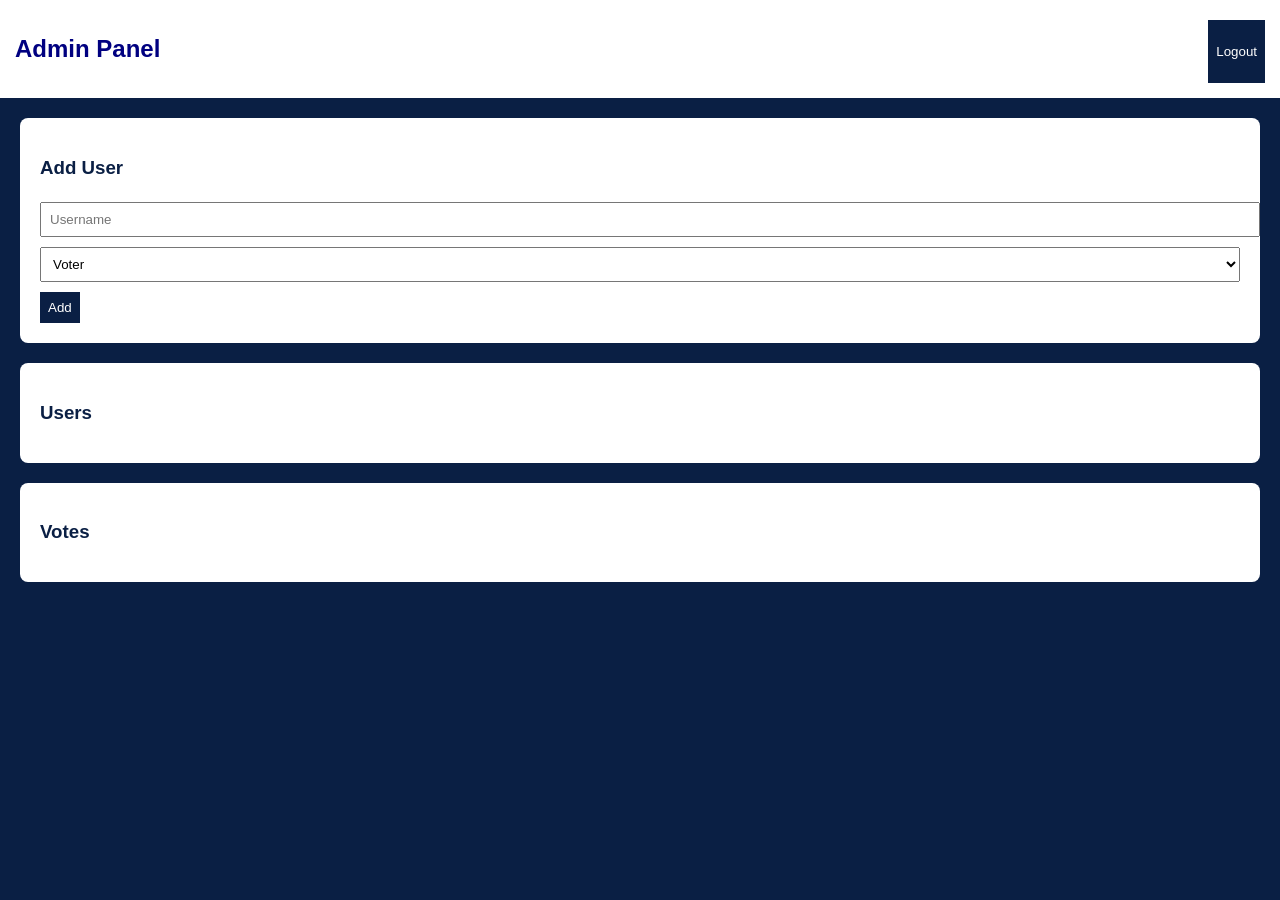
==== admin.html @ 48d2c441 "initial commit" ====
<!DOCTYPE html>
<html>
<head>
    <title>Admin Panel</title>
    <meta name="viewport" content="width=device-width, initial-scale=1.0">
    <link rel="stylesheet" href="style.css">
</head>
<body>

<header>
    <h2>Admin Panel</h2>
    <button onclick="logout()">Logout</button>
</header>

<div class="container">

    <div class="card">
        <h3>Add User</h3>
        <input id="newUsername" placeholder="Username">
        <select id="role">
            <option value="voter">Voter</option>
            <option value="admin">Admin</option>
        </select>
        <button onclick="addUser()">Add</button>
    </div>

    <div class="card">
        <h3>Users</h3>
        <div id="usersList"></div>
    </div>

    <div class="card">
        <h3>Votes</h3>
        <div id="votesList"></div>
    </div>

</div>

<script src="script.js"></script>
</body>
</html>
---- style.css ----
:root {
    --navy: #0a1f44;
    --white: #ffffff;
}

body {
    margin: 0;
    font-family: Arial;
    background: var(--navy);
    color: var(--white);
}

.center-page {
    display: flex;
    justify-content: center;
    align-items: center;
    height: 100vh;
}

.card {
    background: var(--white);
    color: var(--navy);
    padding: 20px;
    border-radius: 8px;
    margin-bottom: 20px;
}

input, select {
    width: 100%;
    padding: 8px;
    margin: 5px 0;
}

button {
    background: var(--navy);
    color: white;
    padding: 8px;
    border: none;
    cursor: pointer;
    margin-top: 5px;
}

button:hover {
    opacity: 0.8;
}

header {
    background: white;
    color: navy;
    padding: 15px;
    display: flex;
    justify-content: space-between;
}

.container {
    padding: 20px;
}

.position-card {
    background: white;
    color: navy;
    padding: 15px;
    border-radius: 8px;
    margin-bottom: 20px;
}

.error {
    color: red;
}
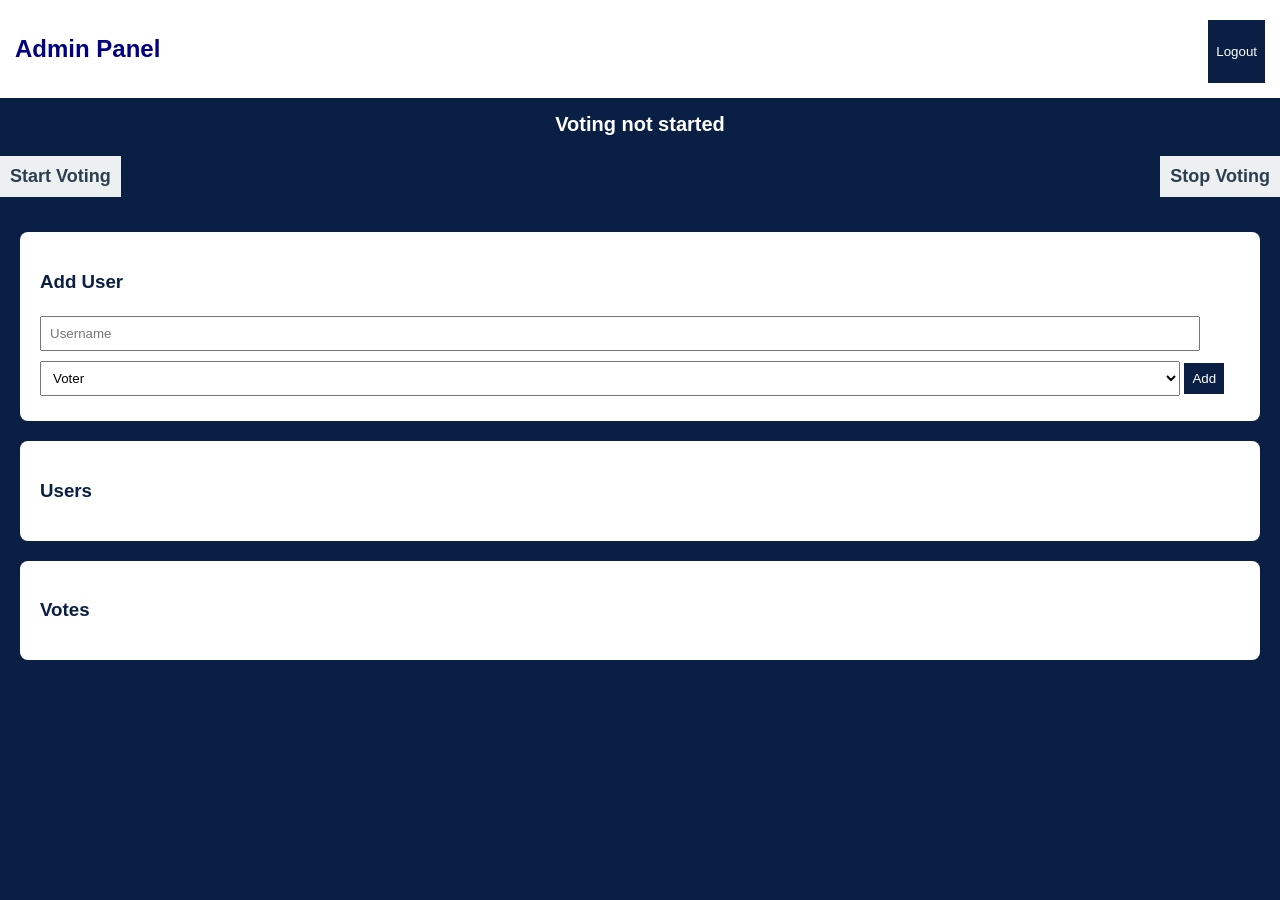
==== commit f121c746: "feature: add password fields" ====
--- a/admin.html
+++ b/admin.html
@@ -1,41 +1,49 @@
-<!DOCTYPE html>
+<!doctype html>
 <html>
-<head>
+  <head>
     <title>Admin Panel</title>
-    <meta name="viewport" content="width=device-width, initial-scale=1.0">
-    <link rel="stylesheet" href="style.css">
-</head>
-<body>
+    <meta name="viewport" content="width=device-width, initial-scale=1.0" />
+    <link rel="stylesheet" href="style.css" />
+  </head>
+  <body>
+    <header>
+      <h2>Admin Panel</h2>
+      <button onclick="logout()">Logout</button>
+    </header>
 
-<header>
-    <h2>Admin Panel</h2>
-    <button onclick="logout()">Logout</button>
-</header>
+    <div id="timerDisplay">Voting not started</div>
 
-<div class="container">
+    <div class="voting-controls">
+      <button onclick="startVoting()" class="start-btn">Start Voting</button>
 
-    <div class="card">
+      <button onclick="stopVoting()" class="stop-btn">Stop Voting</button>
+    </div>
+
+    <div class="container">
+      <div class="card">
         <h3>Add User</h3>
-        <input id="newUsername" placeholder="Username">
+        <input id="newUsername" placeholder="Username" />
         <select id="role">
-            <option value="voter">Voter</option>
-            <option value="admin">Admin</option>
+          <option value="voter">Voter</option>
+          <option value="admin">Admin</option>
         </select>
         <button onclick="addUser()">Add</button>
+      </div>
+
+      <div id="passwordBox"></div>
+
+      <div class="card">
+        <h3>Users</h3>
+        <div id="usersList"></div>
+      </div>
+
+      <div class="card">
+        <h3>Votes</h3>
+        <div id="votesList"></div>
+      </div>
     </div>
 
-    <div class="card">
-        <h3>Users</h3>
-        <div id="usersList"></div>
-    </div>
-
-    <div class="card">
-        <h3>Votes</h3>
-        <div id="votesList"></div>
-    </div>
-
-</div>
-
-<script src="script.js"></script>
-</body>
-</html>+    <script src="https://cdn.socket.io/4.7.2/socket.io.min.js"></script>
+    <script src="script.js"></script>
+  </body>
+</html>
--- a/style.css
+++ b/style.css
@@ -1,69 +1,104 @@
 :root {
-    --navy: #0a1f44;
-    --white: #ffffff;
+  --navy: #0a1f44;
+  --white: #ffffff;
 }
 
 body {
-    margin: 0;
-    font-family: Arial;
-    background: var(--navy);
-    color: var(--white);
+  margin: 0;
+  font-family: Arial;
+  background: var(--navy);
+  color: var(--white);
 }
 
 .center-page {
-    display: flex;
-    justify-content: center;
-    align-items: center;
-    height: 100vh;
+  display: flex;
+  justify-content: center;
+  align-items: center;
+  height: 100vh;
 }
 
 .card {
-    background: var(--white);
-    color: var(--navy);
-    padding: 20px;
-    border-radius: 8px;
-    margin-bottom: 20px;
+  background: var(--white);
+  color: var(--navy);
+  padding: 20px;
+  border-radius: 8px;
+  margin-bottom: 20px;
 }
 
-input, select {
-    width: 100%;
-    padding: 8px;
-    margin: 5px 0;
+input,
+select {
+  width: 95%;
+  padding: 8px;
+  margin: 5px 0 ;
 }
 
 button {
-    background: var(--navy);
-    color: white;
-    padding: 8px;
-    border: none;
-    cursor: pointer;
-    margin-top: 5px;
+  background: var(--navy);
+  color: white;
+  padding: 8px;
+  border: none;
+  cursor: pointer;
+  margin-top: 5px;
+}
+
+.position-card button {
+  display: block;
+  width: 100%;
+  margin-bottom: 8px;
+  border-radius: 5px;
 }
 
 button:hover {
-    opacity: 0.8;
+  opacity: 0.8;
 }
 
 header {
-    background: white;
-    color: navy;
-    padding: 15px;
-    display: flex;
-    justify-content: space-between;
+  background: white;
+  color: navy;
+  padding: 15px;
+  display: flex;
+  justify-content: space-between;
 }
 
 .container {
-    padding: 20px;
+  padding: 20px;
 }
 
 .position-card {
-    background: white;
-    color: navy;
-    padding: 15px;
-    border-radius: 8px;
-    margin-bottom: 20px;
+  background: white;
+  color: navy;
+  padding: 15px;
+  border-radius: 8px;
+  margin-bottom: 20px;
 }
 
 .error {
-    color: red;
+  color: red;
+}
+
+.voting-controls {
+  display: flex;
+  justify-content: space-between; /* pushes them apart */
+  align-items: center;
+  margin: 15px 0;
+}
+
+.voting-controls button {
+  font-size: 18px;
+  padding: 10px;
+  font-weight: bold;
+  color: #2c3e50;
+  background-color: #ecf0f1;
+  border: none;
+  cursor: pointer;
+}
+.voting-controls button:hover {
+  background-color: #bdc3c7;
+}
+
+#timerDisplay {
+  text-align: center;
+  font-size: 20px;
+  font-weight: bold;
+  margin: 15px;
 }
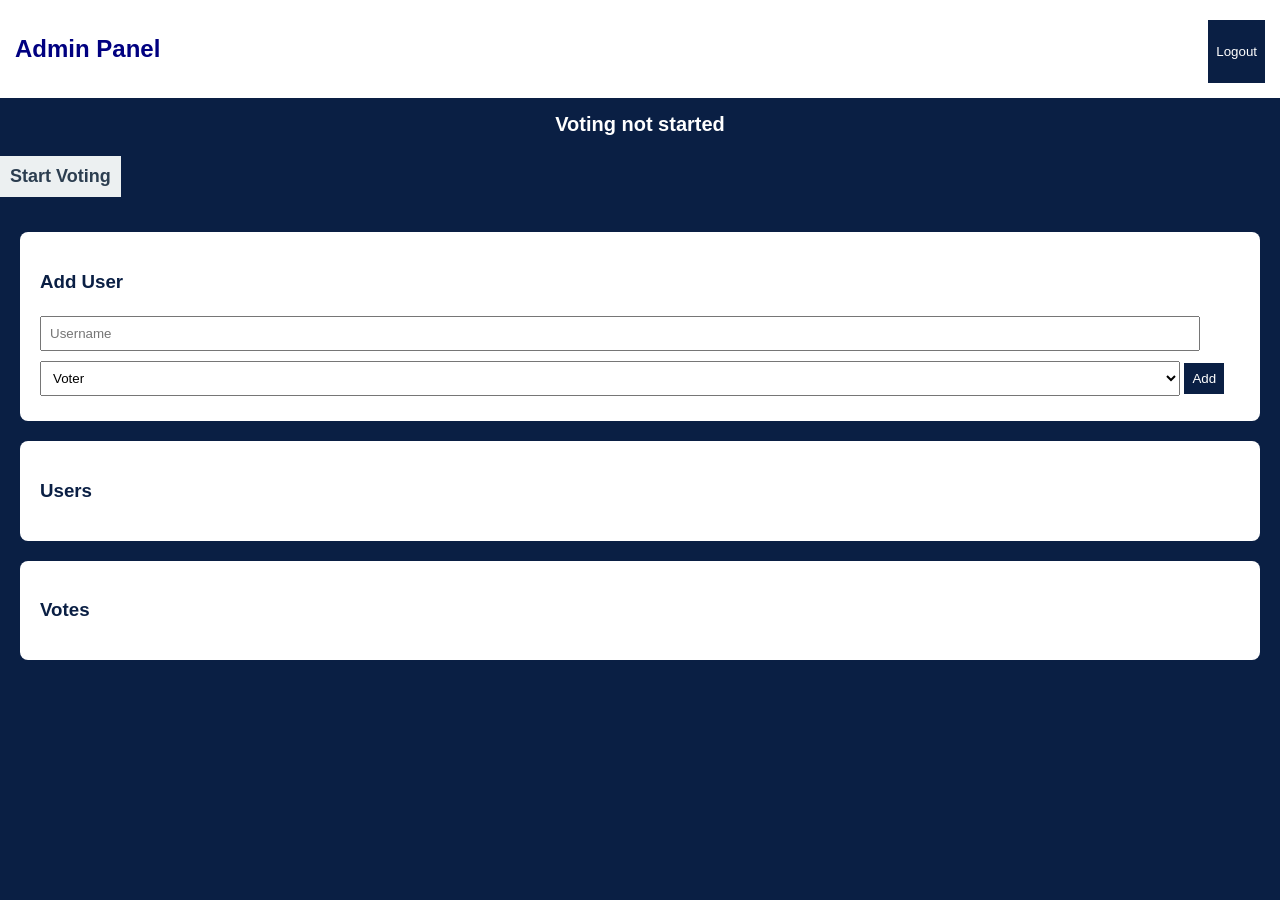
==== commit 758c487c: "admin.html: comment out stopVotting button" ====
--- a/admin.html
+++ b/admin.html
@@ -16,7 +16,7 @@
     <div class="voting-controls">
       <button onclick="startVoting()" class="start-btn">Start Voting</button>
 
-      <button onclick="stopVoting()" class="stop-btn">Stop Voting</button>
+      <!-- <button onclick="stopVoting()" class="stop-btn">Stop Voting</button> -->
     </div>
 
     <div class="container">
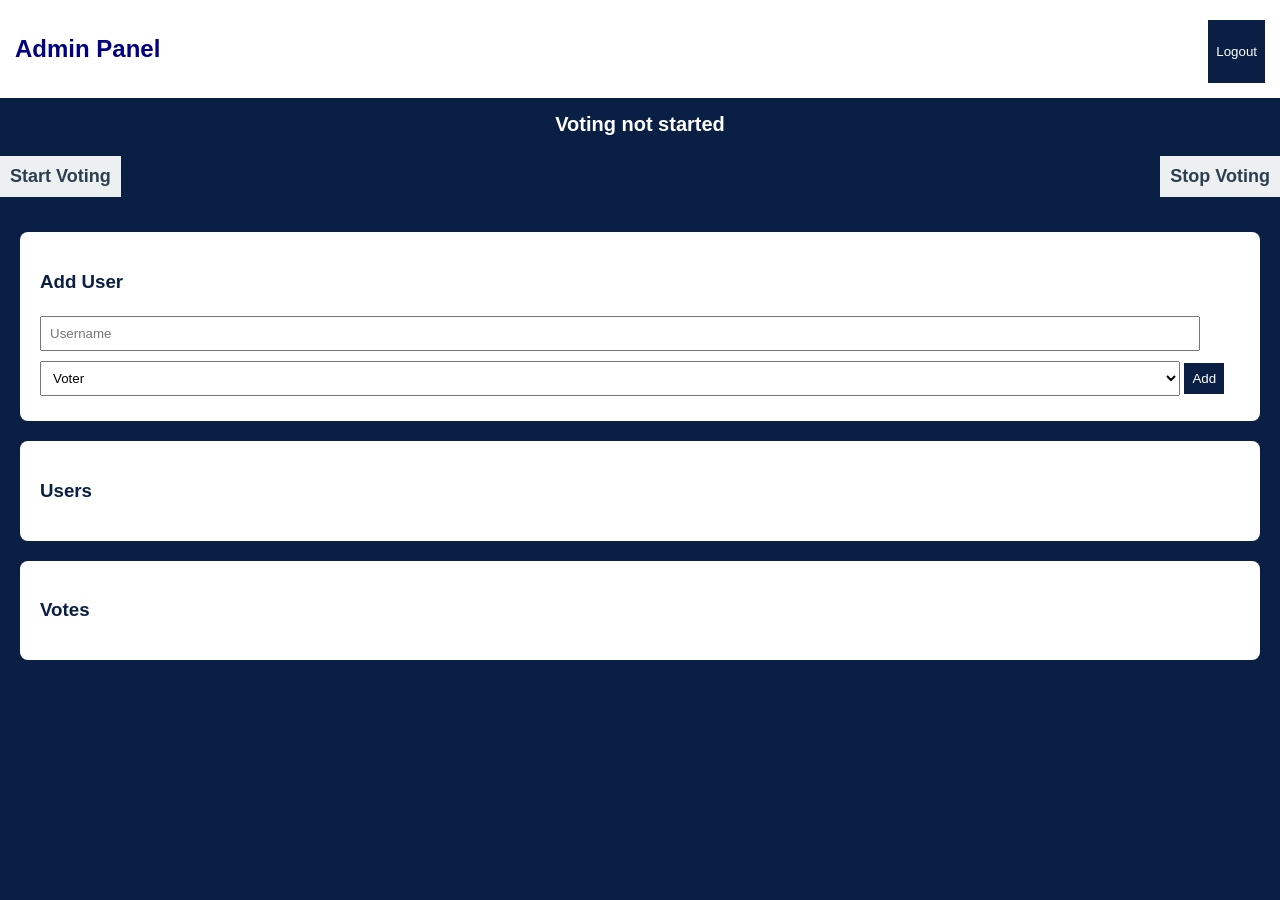
==== commit b9ccb83b: "move countdown to backend" ====
--- a/admin.html
+++ b/admin.html
@@ -16,7 +16,7 @@
     <div class="voting-controls">
       <button onclick="startVoting()" class="start-btn">Start Voting</button>
 
-      <!-- <button onclick="stopVoting()" class="stop-btn">Stop Voting</button> -->
+      <button onclick="stopVoting()" class="stop-btn">Stop Voting</button>
     </div>
 
     <div class="container">
